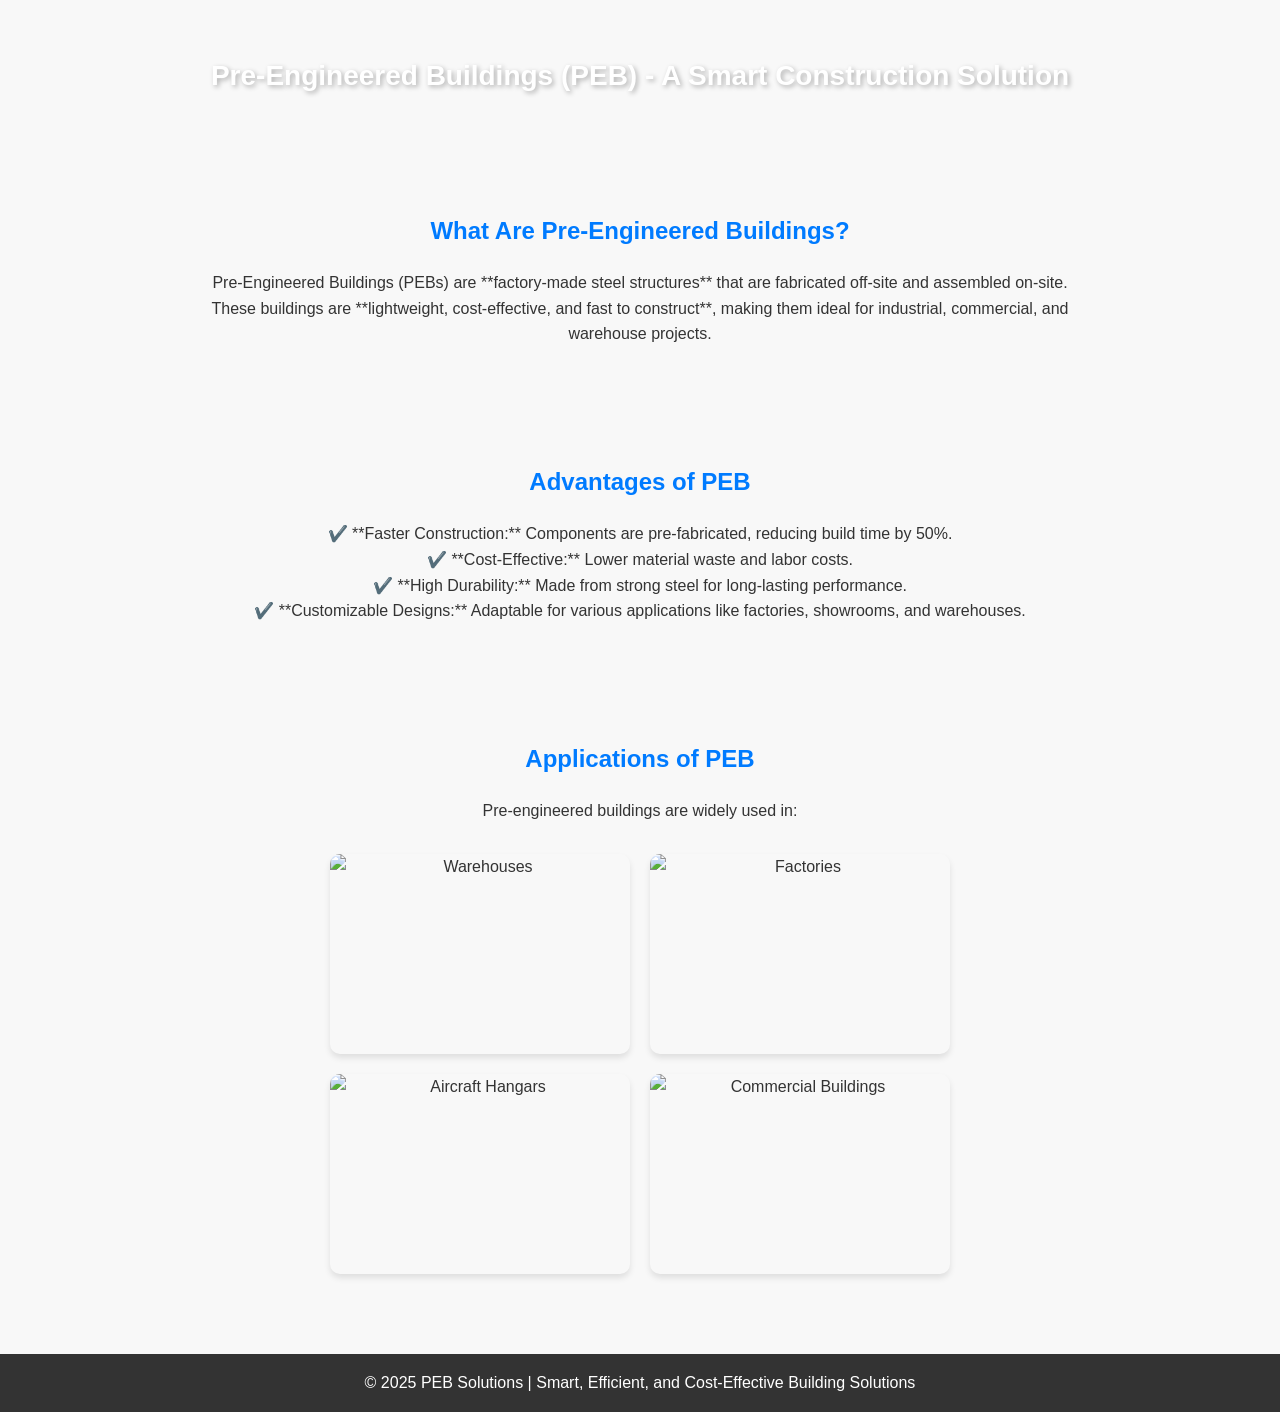
==== preEngineering.html @ 5e325762 "project code" ====
<!DOCTYPE html>
<html lang="en">
  <head>
    <meta charset="UTF-8" />
    <meta name="viewport" content="width=device-width, initial-scale=1.0" />
    <title>Pre-Engineered Buildings (PEB) - Complete Guide</title>
    <style>
      /* Basic Styles */
      body {
        font-family: Arial, sans-serif;
        margin: 0;
        padding: 0;
        text-align: center;
        background-color: #f8f8f8;
        color: #333;
      }

      /* Header */
      .header {
        background: url("https://via.placeholder.com/1500x500?text=Pre-Engineered+Buildings")
          center/cover no-repeat;
        color: white;
        padding: 60px 20px;
        font-size: 28px;
        font-weight: bold;
        text-shadow: 2px 2px 5px rgba(0, 0, 0, 0.3);
      }

      /* Section */
      .section {
        padding: 40px 20px;
        max-width: 900px;
        margin: auto;
        line-height: 1.6;
      }

      .section h2 {
        color: #007bff;
        margin-bottom: 20px;
      }

      /* Grid Layout for Images */
      .grid {
        display: flex;
        flex-wrap: wrap;
        justify-content: center;
        gap: 20px;
        margin-top: 30px;
      }

      .grid img {
        width: 300px;
        height: 200px;
        object-fit: cover;
        border-radius: 10px;
        box-shadow: 0px 4px 6px rgba(0, 0, 0, 0.1);
      }

      /* Footer */
      .footer {
        background: #333;
        color: white;
        padding: 20px;
        margin-top: 40px;
      }

      /* Responsive */
      @media (max-width: 768px) {
        .grid img {
          width: 90%;
        }
      }
    </style>
  </head>
  <body>
    <!-- Header -->
    <div class="header">
      Pre-Engineered Buildings (PEB) - A Smart Construction Solution
    </div>

    <!-- PEB Explanation -->
    <div class="section">
      <h2>What Are Pre-Engineered Buildings?</h2>
      <p>
        Pre-Engineered Buildings (PEBs) are **factory-made steel structures**
        that are fabricated off-site and assembled on-site. These buildings are
        **lightweight, cost-effective, and fast to construct**, making them
        ideal for industrial, commercial, and warehouse projects.
      </p>
    </div>

    <!-- Advantages of PEB -->
    <div class="section">
      <h2>Advantages of PEB</h2>
      <ul style="list-style-type: none; padding: 0">
        <li>
          ✔️ **Faster Construction:** Components are pre-fabricated, reducing
          build time by 50%.
        </li>
        <li>✔️ **Cost-Effective:** Lower material waste and labor costs.</li>
        <li>
          ✔️ **High Durability:** Made from strong steel for long-lasting
          performance.
        </li>
        <li>
          ✔️ **Customizable Designs:** Adaptable for various applications like
          factories, showrooms, and warehouses.
        </li>
      </ul>
    </div>

    <!-- PEB Applications -->
    <div class="section">
      <h2>Applications of PEB</h2>
      <p>Pre-engineered buildings are widely used in:</p>
      <div class="grid">
        <img
          src="https://via.placeholder.com/300x200?text=Warehouses"
          alt="Warehouses"
        />
        <img
          src="https://via.placeholder.com/300x200?text=Factories"
          alt="Factories"
        />
        <img
          src="https://via.placeholder.com/300x200?text=Aircraft+Hangars"
          alt="Aircraft Hangars"
        />
        <img
          src="https://via.placeholder.com/300x200?text=Commercial+Buildings"
          alt="Commercial Buildings"
        />
      </div>
    </div>
    <!-- Footer -->
    <div class="footer">
      &copy; 2025 PEB Solutions | Smart, Efficient, and Cost-Effective Building
      Solutions
    </div>
  </body>
</html>
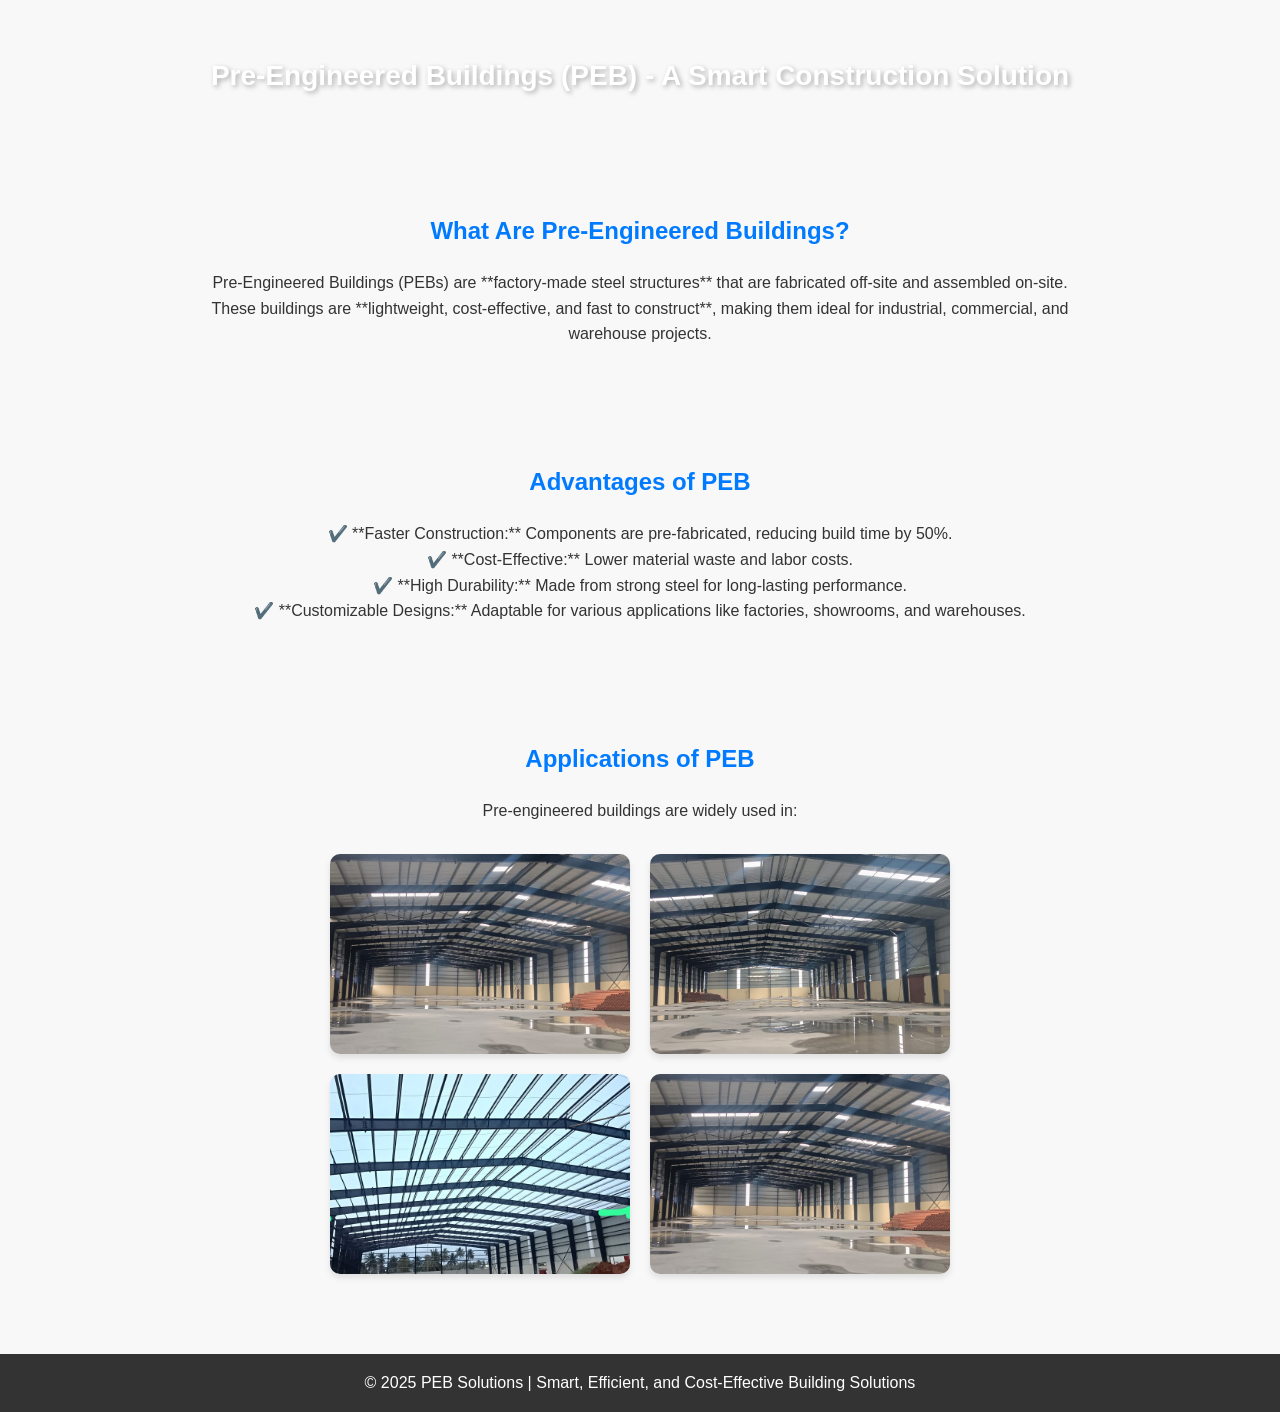
==== commit 198097b4: "project final code" ====
--- a/preEngineering.html
+++ b/preEngineering.html
@@ -114,22 +114,10 @@
       <h2>Applications of PEB</h2>
       <p>Pre-engineered buildings are widely used in:</p>
       <div class="grid">
-        <img
-          src="https://via.placeholder.com/300x200?text=Warehouses"
-          alt="Warehouses"
-        />
-        <img
-          src="https://via.placeholder.com/300x200?text=Factories"
-          alt="Factories"
-        />
-        <img
-          src="https://via.placeholder.com/300x200?text=Aircraft+Hangars"
-          alt="Aircraft Hangars"
-        />
-        <img
-          src="https://via.placeholder.com/300x200?text=Commercial+Buildings"
-          alt="Commercial Buildings"
-        />
+        <img src="skybuilding/peb/peb4.jpeg" alt="Warehouses" />
+        <img src="skybuilding/peb/peb3.jpeg" alt="Factories" />
+        <img src="skybuilding/peb/peb2.jpeg" alt="Aircraft Hangars" />
+        <img src="skybuilding/peb/peb1.jpeg" alt="Commercial Buildings" />
       </div>
     </div>
     <!-- Footer -->
